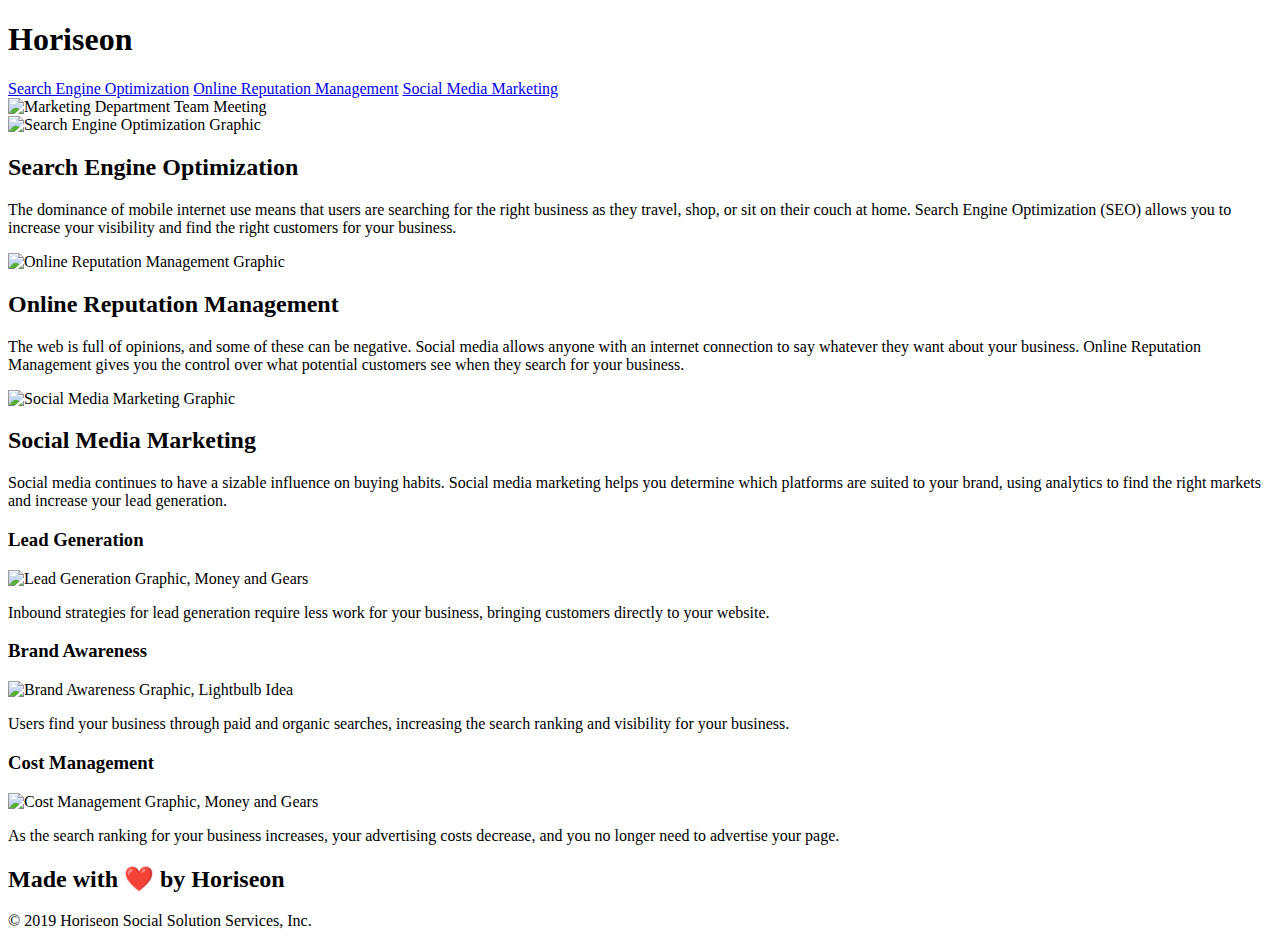
==== index.html @ aaa6e171 "Changed file order to make sure website deploys" ====
<!DOCTYPE html>
<html lang="en-us">

<!-- Head -->
<head>
    <meta charset="UTF-8" />
    <link rel="stylesheet" href="./assets/css/style.css">
    <!--Added title for webpage.-->
    <title>Horiseon Home Page</title>
</head>

<!--Header of website with links to other sections.-->
<body>
    <!--Changed <div> to <header> for this element for better semantics.-->
    <header class="header">
        <h1>Hori<span class="seo">seo</span>n</h1>
        <!--Changed <div> element to <nav> for better semantics and removed list.-->
        <nav class="nav">
                <a href="#search-engine-optimization">Search Engine Optimization</a>
                <a href="#online-reputation-management">Online Reputation Management</a>
                <a href="#social-media-marketing">Social Media Marketing</a>
        </nav>
    </header>

    <!--Main image on the site, added alt value for accessibility.-->
    <!--Removed <div> for main image as it is not necessary.-->
    <img src="./assets/images/digital-marketing-meeting.jpg" alt="Marketing Department Team Meeting" class="hero">

    <!--Main content section under main image.-->
    <!--Changed all <div> elements and added alt values for images for better semantics.-->
    <section class="content">
        <!--Added "id=search-engine-optimization" to allow for redirect on clicking link in header just like the other two links.-->
        <article id="search-engine-optimization" class="search-engine-optimization">
            <img src="./assets/images/search-engine-optimization.jpg" alt="Search Engine Optimization Graphic" class="float-left" />
            <h2>Search Engine Optimization</h2>
            <p>
                The dominance of mobile internet use means that users are searching for the right business as they travel, shop, or sit on their couch at home. Search Engine Optimization (SEO) allows you to increase your visibility and find the right customers for your business.
            </p>
        </article>
        <article id="online-reputation-management" class="online-reputation-management">
            <img src="./assets/images/online-reputation-management.jpg" alt="Online Reputation Management Graphic" class="float-right" />
            <h2>Online Reputation Management</h2>
            <p>
                The web is full of opinions, and some of these can be negative. Social media allows anyone with an internet connection to say whatever they want about your business. Online Reputation Management gives you the control over what potential customers see when they search for your business.
            </p>
        </article>
        <article id="social-media-marketing" class="social-media-marketing">
            <img src="./assets/images/social-media-marketing.jpg" alt="Social Media Marketing Graphic" class="float-left" />
            <h2>Social Media Marketing</h2>
            <p>
                Social media continues to have a sizable influence on buying habits. Social media marketing helps you determine which platforms are suited to your brand, using analytics to find the right markets and increase your lead generation.
            </p>
        </article>
    </section>

    <!--Sidebar section.-->
    <!--Changed all <div> elements and added alt values for images for better semantics.-->
    <section class="benefits">
        <article class="benefit-lead">
            <h3>Lead Generation</h3>
            <img src="./assets/images/lead-generation.png" alt="Lead Generation Graphic, Money and Gears" />
            <p>
                Inbound strategies for lead generation require less work for your business, bringing customers directly to your website.
            </p>
        </article>
        <article class="benefit-brand">
            <h3>Brand Awareness</h3>
            <img src="./assets/images/brand-awareness.png" alt="Brand Awareness Graphic, Lightbulb Idea" />
            <p>
                Users find your business through paid and organic searches, increasing the search ranking and visibility for your business.
            </p>
        </article>
        <article class="benefit-cost">
            <h3>Cost Management</h3>
            <img src="./assets/images/cost-management.png" alt="Cost Management Graphic, Money and Gears" />
            <p>
                As the search ranking for your business increases, your advertising costs decrease, and you no longer need to advertise your page.
            </p>
        </article>
    </section>

    <!--Footer section.-->
    <!--Changed <div> to <footer> for better semantics.-->
    <footer class="footer">
        <h2>Made with ❤️️ by Horiseon</h2>
        <p>
            &copy; 2019 Horiseon Social Solution Services, Inc.
        </p>
    </footer>
</body>

</html>
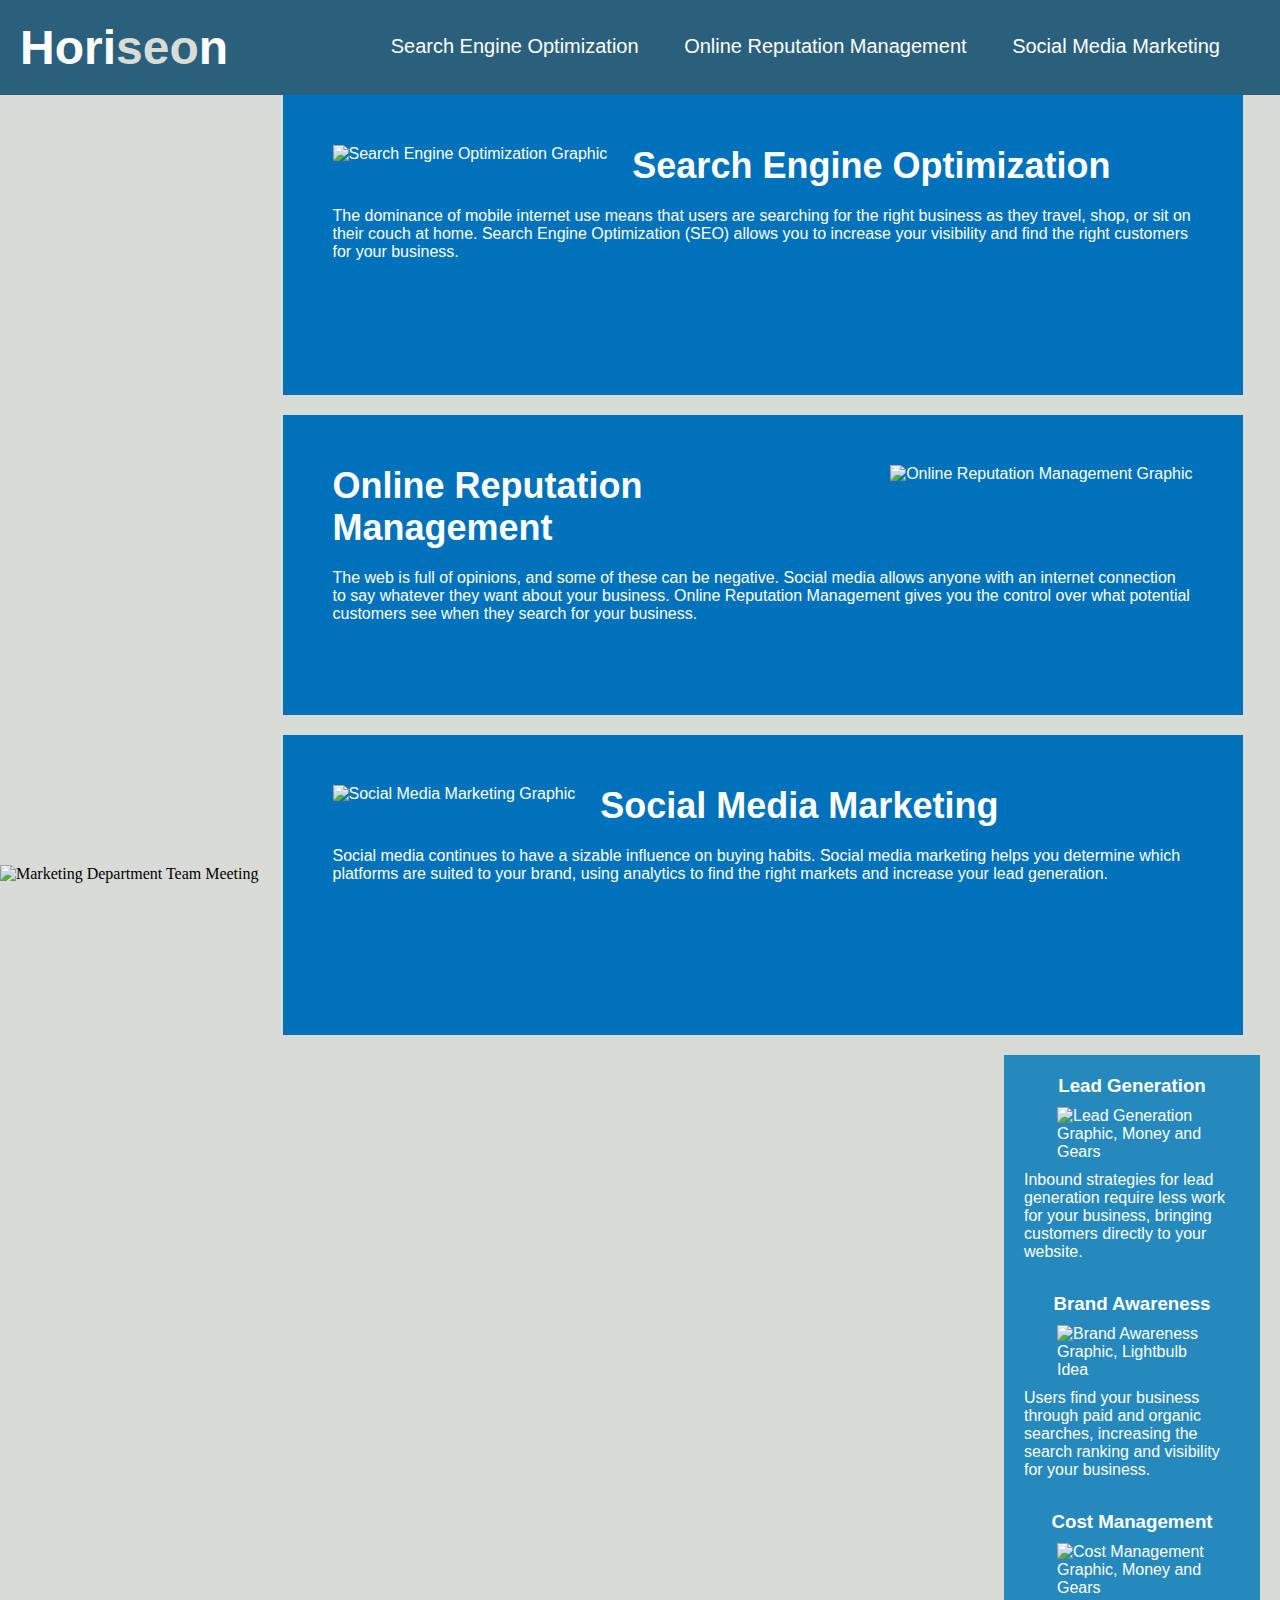
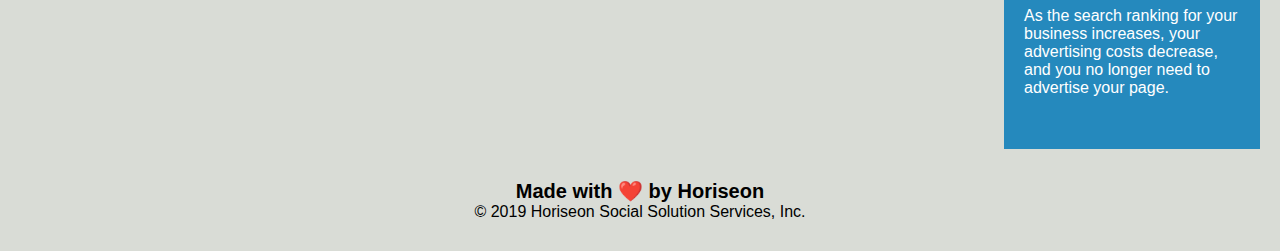
==== commit f5c4680c: "trying to get css to deploy on pages" ====
--- a/index.html
+++ b/index.html
@@ -4,7 +4,7 @@
 <!-- Head -->
 <head>
     <meta charset="UTF-8" />
-    <link rel="stylesheet" href="./assets/css/style.css">
+    <link rel="stylesheet" href="./Assets/css/style.css">
     <!--Added title for webpage.-->
     <title>Horiseon Home Page</title>
 </head>
--- a/Assets/css/style.css
+++ b/Assets/css/style.css
@@ -0,0 +1,224 @@
+* {
+    box-sizing: border-box;
+    padding: 0;
+    margin: 0;
+}
+
+body {
+    background-color: #d9dcd6;
+}
+
+.header {
+    padding: 20px;
+    font-family: 'Trebuchet MS', 'Lucida Sans Unicode', 'Lucida Grande', 'Lucida Sans', Arial, sans-serif;
+    background-color: #2a607c;
+    color: #ffffff;
+}
+
+.header h1 {
+    display: inline-block;
+    font-size: 48px;
+}
+
+.header h1 .seo {
+    color: #d9dcd6;
+}
+
+/* Changed element name from .header div to .nav to fit semantics within HTML file */
+.nav {
+    padding-top: 15px;
+    margin-right: 20px;
+    float: right;
+    font-family: 'Gill Sans', 'Gill Sans MT', Calibri, 'Trebuchet MS', sans-serif;
+    font-size: 20px;
+}
+
+/* .header div ul {
+    list-style-type: none;     REMOVED
+}
+
+Condensed .header div ul into .header div ul li*/
+.header div ul li {
+    display: inline-block;
+    margin-left: 25px;
+    list-style-type: none;
+}
+
+a {
+    color: #ffffff;
+    text-decoration: none;
+    /* Added padding to separate nav elements. */
+    padding: 20px;
+}
+
+p {
+    font-size: 16px;
+}
+
+.hero {
+/* Changed height from 800px to 100% in order to render image properly following changes to HTML code */
+    height: 100%;
+    width: 100%;
+    margin-bottom: 25px;
+    background-image: url("../images/digital-marketing-meeting.jpg");
+    background-size: cover;
+    background-position: center;
+}
+
+.float-left {
+    float: left;
+    margin-right: 25px;
+}
+
+.float-right {
+    float: right;
+    margin-left: 25px;
+}
+
+.content {
+    width: 75%;
+    display: inline-block;
+    margin-left: 20px;
+}
+
+.benefits {
+    margin-right: 20px;
+    padding: 20px;
+    clear: both;
+    float: right;
+    width: 20%;
+    height: 100%;
+    font-family: 'Gill Sans', 'Gill Sans MT', Calibri, 'Trebuchet MS', sans-serif;
+    background-color: #2589bd;
+}
+
+.benefit-lead,
+.benefit-brand,
+.benefit-cost {
+    margin-bottom: 32px;
+    color: #ffffff;
+}
+/* Condensed benefit-lead, brand, and cost into one sequence, where margin and color can apply to all at once. 
+
+.benefit-brand {
+    margin-bottom: 32px;  REMOVED
+    color: #ffffff;
+}
+
+.benefit-cost {
+    margin-bottom: 32px;  REMOVED
+    color: #ffffff;
+} */
+
+.benefit-lead h3,
+.benefit-brand h3,
+.benefit-cost h3 {
+    margin-bottom: 10px;
+    text-align: center;
+}
+/* Condensed benefit-lead, brand, and cost h3 elements into one sequence, where margin and text-align can apply to all at once.
+
+.benefit-brand h3 {
+    margin-bottom: 10px;  REMOVED
+    text-align: center;
+}
+
+.benefit-cost h3 {
+    margin-bottom: 10px;  REMOVED
+    text-align: center;
+} */
+
+.benefit-lead img,
+.benefit-brand img,
+.benefit-cost img {
+    display: block;
+    margin: 10px auto;
+    max-width: 150px;
+}
+/* Condensed benefit-lead, brand, and cost img elements into one sequence, where display, margin, and max-width can apply to all at once.
+
+.benefit-brand img {
+    display: block;
+    margin: 10px auto;  REMOVED
+    max-width: 150px;
+}
+
+.benefit-cost img {
+    display: block;
+    margin: 10px auto;  REMOVED
+    max-width: 150px;
+} */
+
+.search-engine-optimization,
+.social-media-marketing,
+.online-reputation-management {
+    margin-bottom: 20px;
+    padding: 50px;
+    height: 300px;
+    font-family: 'Gill Sans', 'Gill Sans MT', Calibri, 'Trebuchet MS', sans-serif;
+    background-color: #0072bb;
+    color: #ffffff;
+}
+/* Condensed elements so all can be affected by attributes at once.
+
+.online-reputation-management {
+    margin-bottom: 20px;
+    padding: 50px;
+    height: 300px;
+    font-family: 'Gill Sans', 'Gill Sans MT', Calibri, 'Trebuchet MS', sans-serif;   REMOVED
+    background-color: #0072bb;
+    color: #ffffff;
+}
+
+.social-media-marketing {
+    margin-bottom: 20px;
+    padding: 50px;
+    height: 300px;
+    font-family: 'Gill Sans', 'Gill Sans MT', Calibri, 'Trebuchet MS', sans-serif;   REMOVED
+    background-color: #0072bb;
+    color: #ffffff;
+} */
+
+.search-engine-optimization img,
+.online-reputation-management img,
+.social-media-marketing img {
+    max-height: 200px;
+}
+/* Condensed img elements so max-height can apply to all at once.
+
+.online-reputation-management img {
+    max-height: 200px;                   REMOVED
+}
+
+.social-media-marketing img {
+    max-height: 200px;                   REMOVED
+} */
+
+.search-engine-optimization h2,
+.social-media-marketing h2,
+.online-reputation-management h2 {
+    margin-bottom: 20px;
+    font-size: 36px;
+}
+/* Condensed h2 elements so margin and font-size can apply to all at once.
+
+.online-reputation-management h2 {
+    margin-bottom: 20px;                REMOVED
+    font-size: 36px;
+}
+
+.social-media-marketing h2 {
+    margin-bottom: 20px;                REMOVED
+    font-size: 36px;
+} */
+
+.footer {
+    padding: 30px;
+    clear: both;
+    font-family: 'Trebuchet MS', 'Lucida Sans Unicode', 'Lucida Grande', 'Lucida Sans', Arial, sans-serif;
+    text-align: center;
+}
+
+.footer h2 {
+    font-size: 20px;
+}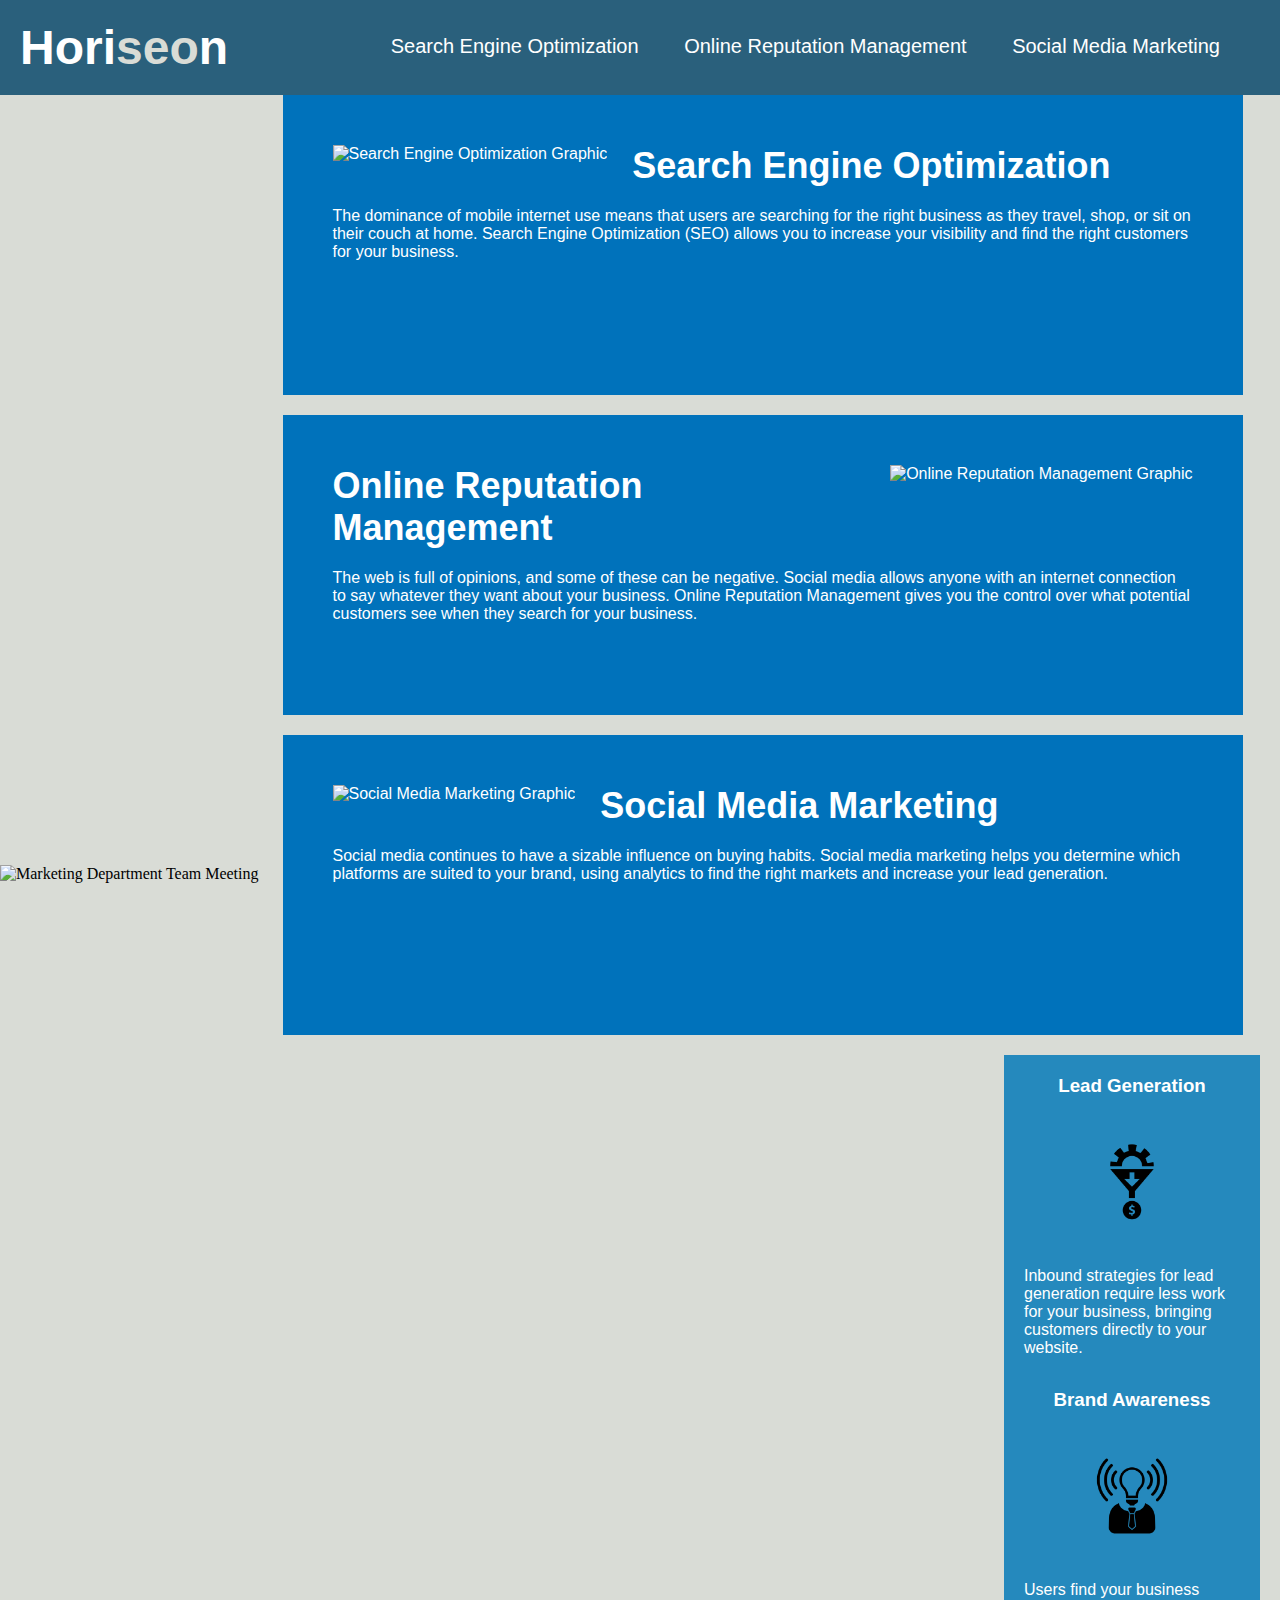
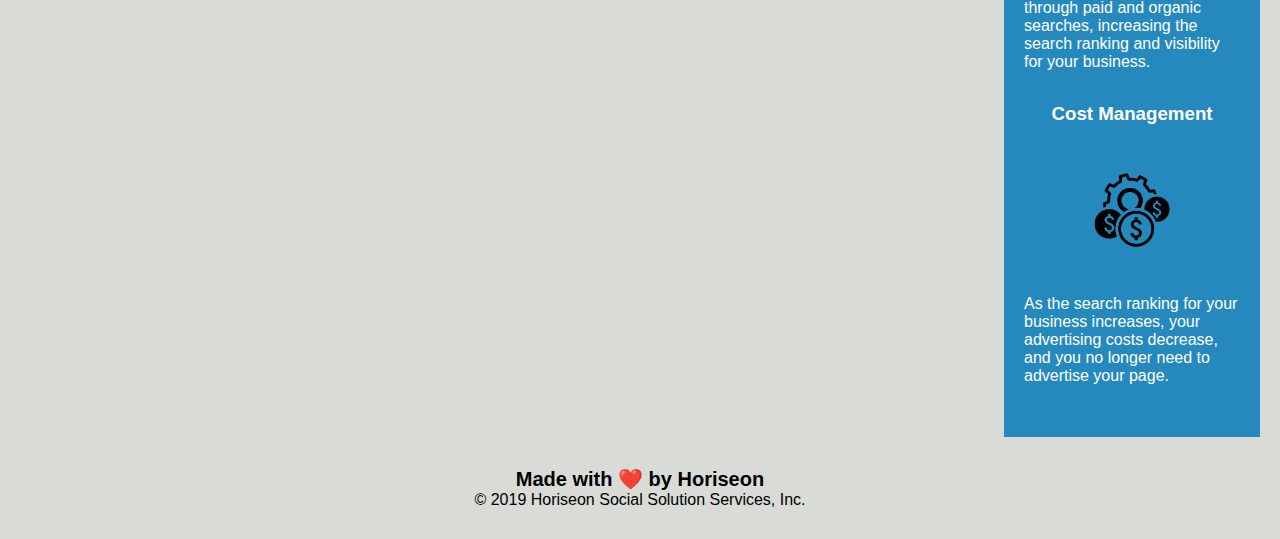
==== commit b724a60f: "changing img file locations for deployment" ====
--- a/index.html
+++ b/index.html
@@ -24,28 +24,28 @@
 
     <!--Main image on the site, added alt value for accessibility.-->
     <!--Removed <div> for main image as it is not necessary.-->
-    <img src="./assets/images/digital-marketing-meeting.jpg" alt="Marketing Department Team Meeting" class="hero">
+    <img src="./Assets/images/digital-marketing-meeting.jpg" alt="Marketing Department Team Meeting" class="hero">
 
     <!--Main content section under main image.-->
     <!--Changed all <div> elements and added alt values for images for better semantics.-->
     <section class="content">
         <!--Added "id=search-engine-optimization" to allow for redirect on clicking link in header just like the other two links.-->
         <article id="search-engine-optimization" class="search-engine-optimization">
-            <img src="./assets/images/search-engine-optimization.jpg" alt="Search Engine Optimization Graphic" class="float-left" />
+            <img src="./Assets/images/search-engine-optimization.jpg" alt="Search Engine Optimization Graphic" class="float-left" />
             <h2>Search Engine Optimization</h2>
             <p>
                 The dominance of mobile internet use means that users are searching for the right business as they travel, shop, or sit on their couch at home. Search Engine Optimization (SEO) allows you to increase your visibility and find the right customers for your business.
             </p>
         </article>
         <article id="online-reputation-management" class="online-reputation-management">
-            <img src="./assets/images/online-reputation-management.jpg" alt="Online Reputation Management Graphic" class="float-right" />
+            <img src="./Assets/images/online-reputation-management.jpg" alt="Online Reputation Management Graphic" class="float-right" />
             <h2>Online Reputation Management</h2>
             <p>
                 The web is full of opinions, and some of these can be negative. Social media allows anyone with an internet connection to say whatever they want about your business. Online Reputation Management gives you the control over what potential customers see when they search for your business.
             </p>
         </article>
         <article id="social-media-marketing" class="social-media-marketing">
-            <img src="./assets/images/social-media-marketing.jpg" alt="Social Media Marketing Graphic" class="float-left" />
+            <img src="./Assets/images/social-media-marketing.jpg" alt="Social Media Marketing Graphic" class="float-left" />
             <h2>Social Media Marketing</h2>
             <p>
                 Social media continues to have a sizable influence on buying habits. Social media marketing helps you determine which platforms are suited to your brand, using analytics to find the right markets and increase your lead generation.
@@ -58,21 +58,21 @@
     <section class="benefits">
         <article class="benefit-lead">
             <h3>Lead Generation</h3>
-            <img src="./assets/images/lead-generation.png" alt="Lead Generation Graphic, Money and Gears" />
+            <img src="./Assets/images/lead-generation.png" alt="Lead Generation Graphic, Money and Gears" />
             <p>
                 Inbound strategies for lead generation require less work for your business, bringing customers directly to your website.
             </p>
         </article>
         <article class="benefit-brand">
             <h3>Brand Awareness</h3>
-            <img src="./assets/images/brand-awareness.png" alt="Brand Awareness Graphic, Lightbulb Idea" />
+            <img src="./Assets/images/brand-awareness.png" alt="Brand Awareness Graphic, Lightbulb Idea" />
             <p>
                 Users find your business through paid and organic searches, increasing the search ranking and visibility for your business.
             </p>
         </article>
         <article class="benefit-cost">
             <h3>Cost Management</h3>
-            <img src="./assets/images/cost-management.png" alt="Cost Management Graphic, Money and Gears" />
+            <img src="./Assets/images/cost-management.png" alt="Cost Management Graphic, Money and Gears" />
             <p>
                 As the search ranking for your business increases, your advertising costs decrease, and you no longer need to advertise your page.
             </p>
